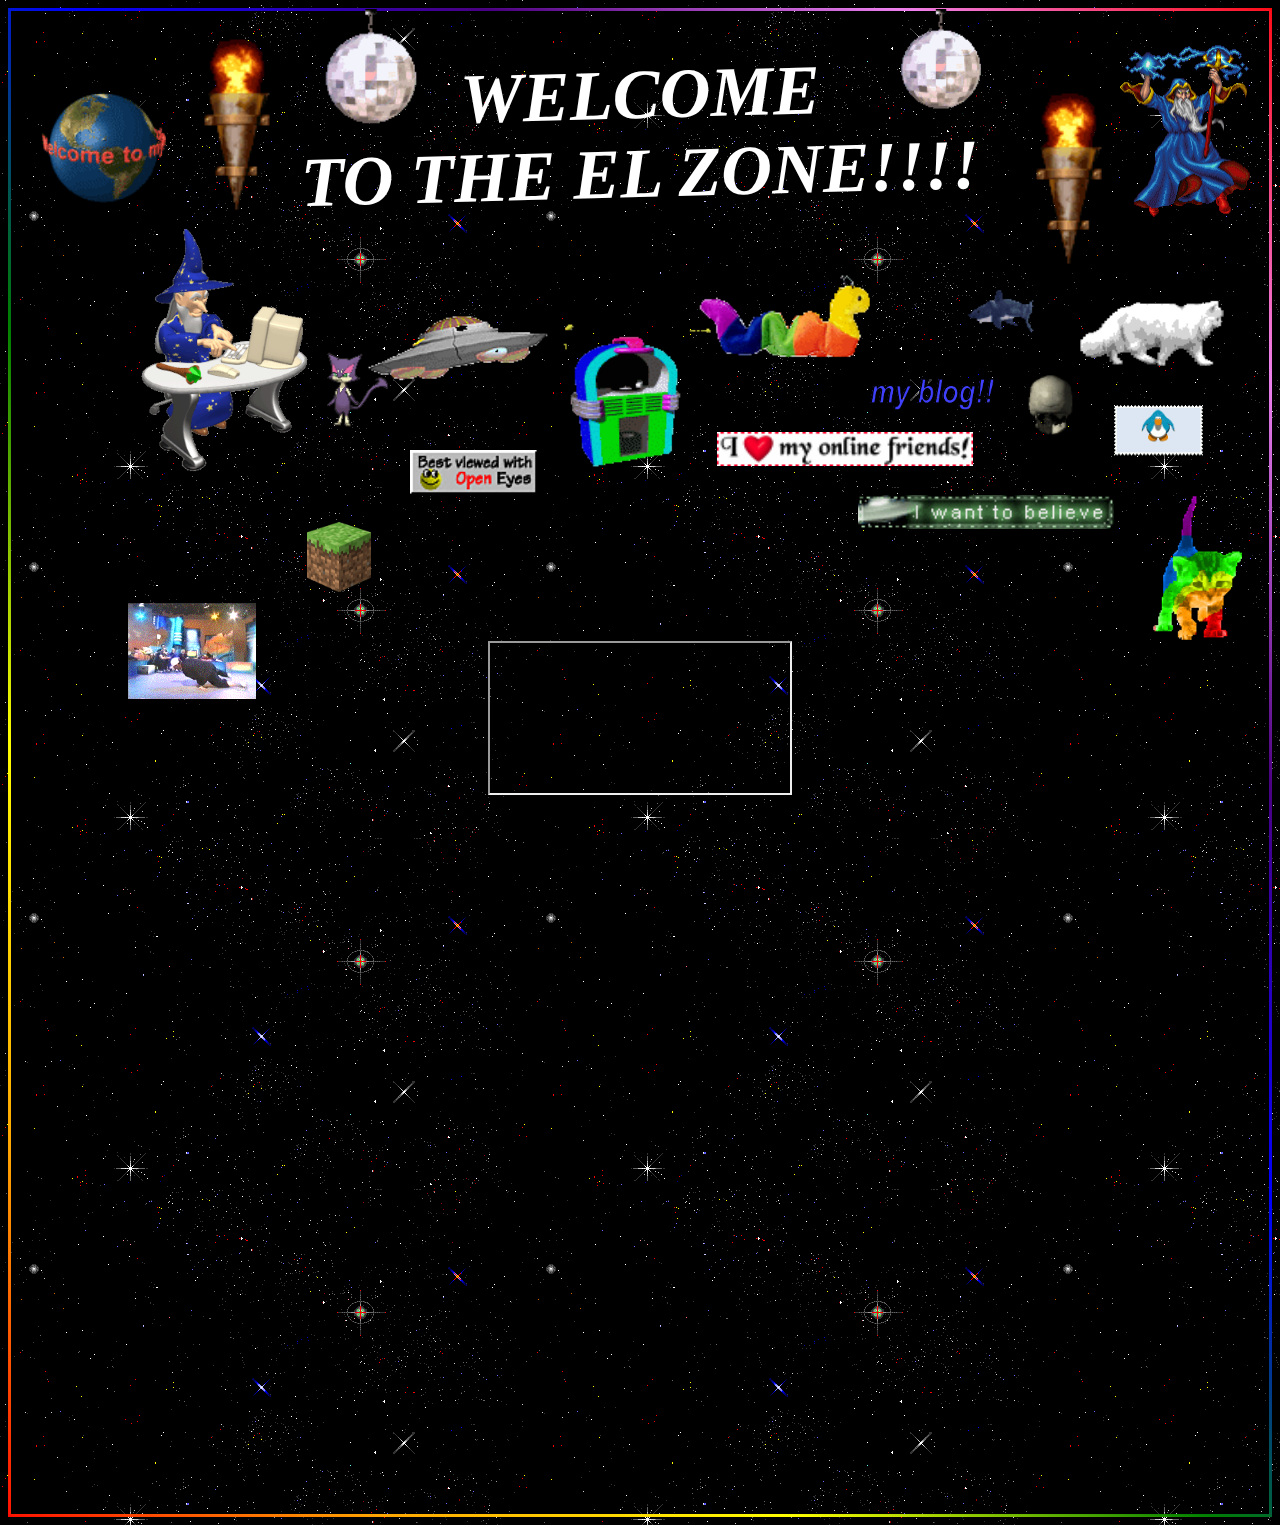
==== index.html @ 3aa96a2a "Initial commit" ====
<!DOCTYPE html>
<html lang="en">
  <head>
    <meta charset="UTF-8" />
    <meta name="viewport" content="width=device-width, initial-scale=1.0" />
    <title>The El Zone...</title>
    <link rel="stylesheet" href="css/style.css" />

    <script type="text/javascript">
      // <![CDATA[
      var colour = "random"; // in addition to "random" can be set to any valid colour eg "#f0f" or "red"
      var sparkles = 50;

      /****************************
       *  Tinkerbell Magic Sparkle *
       *(c)2005-13 mf2fm web-design*
       *  http://www.mf2fm.com/rv  *
       * DON'T EDIT BELOW THIS BOX *
       ****************************/
      var x = (ox = 400);
      var y = (oy = 300);
      var swide = 800;
      var shigh = 600;
      var sleft = (sdown = 0);
      var tiny = new Array();
      var star = new Array();
      var starv = new Array();
      var starx = new Array();
      var stary = new Array();
      var tinyx = new Array();
      var tinyy = new Array();
      var tinyv = new Array();

      window.onload = function () {
        if (document.getElementById) {
          var i, rats, rlef, rdow;
          for (var i = 0; i < sparkles; i++) {
            var rats = createDiv(3, 3);
            rats.style.visibility = "hidden";
            rats.style.zIndex = "999";
            document.body.appendChild((tiny[i] = rats));
            starv[i] = 0;
            tinyv[i] = 0;
            var rats = createDiv(5, 5);
            rats.style.backgroundColor = "transparent";
            rats.style.visibility = "hidden";
            rats.style.zIndex = "999";
            var rlef = createDiv(1, 5);
            var rdow = createDiv(5, 1);
            rats.appendChild(rlef);
            rats.appendChild(rdow);
            rlef.style.top = "2px";
            rlef.style.left = "0px";
            rdow.style.top = "0px";
            rdow.style.left = "2px";
            document.body.appendChild((star[i] = rats));
          }
          set_width();
          sparkle();
        }
      };

      function sparkle() {
        var c;
        if (Math.abs(x - ox) > 1 || Math.abs(y - oy) > 1) {
          ox = x;
          oy = y;
          for (c = 0; c < sparkles; c++)
            if (!starv[c]) {
              star[c].style.left = (starx[c] = x) + "px";
              star[c].style.top = (stary[c] = y + 1) + "px";
              star[c].style.clip = "rect(0px, 5px, 5px, 0px)";
              star[c].childNodes[0].style.backgroundColor = star[
                c
              ].childNodes[1].style.backgroundColor =
                colour == "random" ? newColour() : colour;
              star[c].style.visibility = "visible";
              starv[c] = 50;
              break;
            }
        }
        for (c = 0; c < sparkles; c++) {
          if (starv[c]) update_star(c);
          if (tinyv[c]) update_tiny(c);
        }
        setTimeout("sparkle()", 40);
      }

      function update_star(i) {
        if (--starv[i] == 25) star[i].style.clip = "rect(1px, 4px, 4px, 1px)";
        if (starv[i]) {
          stary[i] += 1 + Math.random() * 3;
          starx[i] += ((i % 5) - 2) / 5;
          if (stary[i] < shigh + sdown) {
            star[i].style.top = stary[i] + "px";
            star[i].style.left = starx[i] + "px";
          } else {
            star[i].style.visibility = "hidden";
            starv[i] = 0;
            return;
          }
        } else {
          tinyv[i] = 50;
          tiny[i].style.top = (tinyy[i] = stary[i]) + "px";
          tiny[i].style.left = (tinyx[i] = starx[i]) + "px";
          tiny[i].style.width = "2px";
          tiny[i].style.height = "2px";
          tiny[i].style.backgroundColor =
            star[i].childNodes[0].style.backgroundColor;
          star[i].style.visibility = "hidden";
          tiny[i].style.visibility = "visible";
        }
      }

      function update_tiny(i) {
        if (--tinyv[i] == 25) {
          tiny[i].style.width = "1px";
          tiny[i].style.height = "1px";
        }
        if (tinyv[i]) {
          tinyy[i] += 1 + Math.random() * 3;
          tinyx[i] += ((i % 5) - 2) / 5;
          if (tinyy[i] < shigh + sdown) {
            tiny[i].style.top = tinyy[i] + "px";
            tiny[i].style.left = tinyx[i] + "px";
          } else {
            tiny[i].style.visibility = "hidden";
            tinyv[i] = 0;
            return;
          }
        } else tiny[i].style.visibility = "hidden";
      }

      document.onmousemove = mouse;
      function mouse(e) {
        if (e) {
          y = e.pageY;
          x = e.pageX;
        } else {
          set_scroll();
          y = event.y + sdown;
          x = event.x + sleft;
        }
      }

      window.onscroll = set_scroll;
      function set_scroll() {
        if (typeof self.pageYOffset == "number") {
          sdown = self.pageYOffset;
          sleft = self.pageXOffset;
        } else if (
          document.body &&
          (document.body.scrollTop || document.body.scrollLeft)
        ) {
          sdown = document.body.scrollTop;
          sleft = document.body.scrollLeft;
        } else if (
          document.documentElement &&
          (document.documentElement.scrollTop ||
            document.documentElement.scrollLeft)
        ) {
          sleft = document.documentElement.scrollLeft;
          sdown = document.documentElement.scrollTop;
        } else {
          sdown = 0;
          sleft = 0;
        }
      }

      window.onresize = set_width;
      function set_width() {
        var sw_min = 999999;
        var sh_min = 999999;
        if (document.documentElement && document.documentElement.clientWidth) {
          if (document.documentElement.clientWidth > 0)
            sw_min = document.documentElement.clientWidth;
          if (document.documentElement.clientHeight > 0)
            sh_min = document.documentElement.clientHeight;
        }
        if (typeof self.innerWidth == "number" && self.innerWidth) {
          if (self.innerWidth > 0 && self.innerWidth < sw_min)
            sw_min = self.innerWidth;
          if (self.innerHeight > 0 && self.innerHeight < sh_min)
            sh_min = self.innerHeight;
        }
        if (document.body.clientWidth) {
          if (
            document.body.clientWidth > 0 &&
            document.body.clientWidth < sw_min
          )
            sw_min = document.body.clientWidth;
          if (
            document.body.clientHeight > 0 &&
            document.body.clientHeight < sh_min
          )
            sh_min = document.body.clientHeight;
        }
        if (sw_min == 999999 || sh_min == 999999) {
          sw_min = 800;
          sh_min = 600;
        }
        swide = sw_min;
        shigh = sh_min;
      }

      function createDiv(height, width) {
        var div = document.createElement("div");
        div.style.position = "absolute";
        div.style.height = height + "px";
        div.style.width = width + "px";
        div.style.overflow = "hidden";
        return div;
      }

      function newColour() {
        var c = new Array();
        c[0] = 255;
        c[1] = Math.floor(Math.random() * 256);
        c[2] = Math.floor(Math.random() * (256 - c[1] / 2));
        c.sort(function () {
          return 0.5 - Math.random();
        });
        return "rgb(" + c[0] + ", " + c[1] + ", " + c[2] + ")";
      }
      // ]]>
    </script>
  </head>
  <body>

    <audio loop autoplay>
      <source src="audio/music.mp3" type="audio/ogg">
      Your browser does not support the audio element.
    </audio>

    <h1>WELCOME</h1>
    <h1>TO THE EL ZONE!!!!</h1>
    <img id="welcome" src="img/welcome.gif" alt="" />
    <img id="disco1" src="img/discoball.gif" alt="" />
    <img id="disco2" src="img/discoball.gif" alt="" />
    <img id="torch1" src="img/torch.gif" alt="" />
    <img id="torch2" src="img/torch.gif" alt="" />
    <img id="typewizard" src="img/typewizard.gif" alt="" />
    <img id="wizard" src="img/wizard.gif" alt="" />
    <img id="ufo" src="img/ufo.gif" alt="" />
    <img id="jukebox" src="img/jukebox.gif" alt="" />
    <img id="worm" src="img/worm.gif" alt="" />
    <img id="shark" src="img/shark.gif" alt="" />
    <img id="catwalking" src="img/catwalking.gif" alt="" />
    <img id="bestviewed" src="img/bestviewed.gif" alt="" />
    <img id="penguin" src="img/penguin.gif" alt="" />
    <img id="skull" src="img/skull.gif" alt="" />
    <img id="rainbowcat" src="img/rainbowcat.gif" alt="" />
    <img id="onlinefriends" src="img/onlinefriends.gif" alt="" />
    <img id="alienbanner" src="img/alienbanner.gif" alt="" />
    <img id="myblog" src="img/myblog.gif" alt="" />
    <img id="breakdance" src="img/breakdance.gif" alt="" />
    <img id="minecraft" src="img/minecraft.gif" alt="" />
    <img id="purrloin" src="img/purrloin.png" alt="" />



    <div class = "nyan">
      <iframe 
    src="https://www.youtube.com/embed/2yJgwwDcgV8">
    </iframe>
    </div>
  </body>
</html>
---- css/style.css ----
body {
  background-image: url("../img/flashingstars.gif");
  background-repeat: repeat;
  padding: 20px;
  height: 91.4375rem;
  border-radius: 10px;
  border-style: groove;
  border-image: linear-gradient(45deg, red, orange, yellow, green, blue, indigo, violet, red) 30;

audio {
  display: none;
}

h1 {
  color: #fff;
  text-align: center;
  text-shadow: 0px 4px 4px rgba(0, 0, 0, 0.25);
  font-family: "Comic Sans MS", cursive;
  font-size: 5.5vw;
  font-style: italic;
  font-weight: 700;
  line-height: normal;
  line-height: 2rem;
  transform: rotate(-1.555deg);
  flex-shrink: 0;
}

h2 {
  color: #000;
  line-height: 30px;
  text-align: center;
  -webkit-text-stroke-width: 7;
  -webkit-text-stroke-color: #fff;
  font-family: "Comic Sans MS", cursive;
  background: linear-gradient(
    90deg,
    #ff0303 0%,
    #f90 27.5%,
    #6fa900 51.5%,
    #09a6ff 76%,
    #8411dd 99.5%
  );
  background-clip: text;
  -webkit-background-clip: text;
  -webkit-text-fill-color: transparent;
  font-size: 6rem;
  font-style: normal;
  font-weight: 700;
  line-height: normal;
  transform: rotate(-1.555deg);
  flex-shrink: 0;
  filter: drop-shadow(5px 0 0.25rem black);
}

#welcome {
  position: absolute;
  left: 3%;
  top: 10%;
  width: 10vw;
  height: auto;
  max-width:100%
}

#disco1 {
  position: absolute;
  left: 25%;
  top: 1%;
  width: 8vw;
  height: auto;
  max-width:100%
}

#disco2 {
  position: absolute;
  left: 70%;
  top: 1%;
  width: 7vw;
  height: auto;
  max-width:100%
}

#torch1 {
  position: absolute;
  left: 15%;
  top: 0%;
  width: 7vw;
  height: auto;
  max-width:100%
  transform: rotate(9.499deg);
}

#torch2 {
  position: absolute;
  left: 80%;
  top: 6%;
  width: 7vw;
  height: auto;
  max-width:100%
}

#wizard {
  position: absolute;
  left: 86%;
  top: 3%;
  width: 12vw;
  height: auto;
  max-width:100%
}

#typewizard {
  position: absolute;
  left: 10%;
  top: 25%;
  width: 15vw;
  height: auto;
  max-width:100%
}

#ufo {
  position: absolute;
  left: 28%;
  top: 35%;
  width: 15vw;
  height: auto;
  max-width:100%
}

#jukebox {
  position: absolute;
  left: 43%;
  top: 33%;
  width: 14vw;
  height: auto;
  max-width:100%
}

#worm {
  position: absolute;
  left: 54%;
  top: 26%;
  width: 15vw;
  height: auto;
  max-width:100%
}

#shark {
  position: absolute;
  left: 69%;
  top: 26%;
  width: 13vw;
  height: auto;
  max-width:100%
}

#catwalking {
  position: absolute;
  left: 84%;
  top: 33%;
  width: 12vw;
  height: auto;
  max-width:100%
}

.nyan {  
  position: absolute;
  margin: auto;
  top: 80%;
  left: 50%;
  transform: translate(-50%, -50%);
  height: auto;
  max-width:100%
}

#bestviewed {
  position: absolute;
  left: 32%;
  top: 50%;
  width: 10vw;
  height: auto;
  max-width:100%
}

#penguin {
  position: absolute;
  left: 87%;
  top: 45%;
  width: 7vw;
  height: auto;
  max-width:100%
}

#skull {
  position: absolute;
  left: 78%;
  top: 38%;
  width: 10vw;
  height: auto;
  max-width:100%
}

#rainbowcat {
  position: absolute;
  left: 90%;
  top: 55%;
  width: 7vw;
  height: auto;
  max-width:100%
}

#onlinefriends {
  position: absolute;
  left: 56%;
  top: 48%;
  width: 20vw;
  height: auto;
  max-width:100%
}

#alienbanner {
  position: absolute;
  left: 67%;
  top: 55%;
  width: 20vw;
  height: auto;
  max-width:100%
}

#myblog {
  position: absolute;
  left: 68%;
  top: 42%;
  width: 10vw;
  height: auto;
  max-width:100%
}

#breakdance {
  position: absolute;
  left: 10%;
  top: 67%;
  width: 10vw;
  height: auto;
  max-width:100%
}

#minecraft {
  position: absolute;
  left: 24%;
  top: 58%;
  width: 5vw;
  height: auto;
  max-width:100%
}

#purrloin {
  position: absolute;
  left: 18%;
  top: 29%;
  width: 20vw;
  height: auto;
  max-width:100%
}
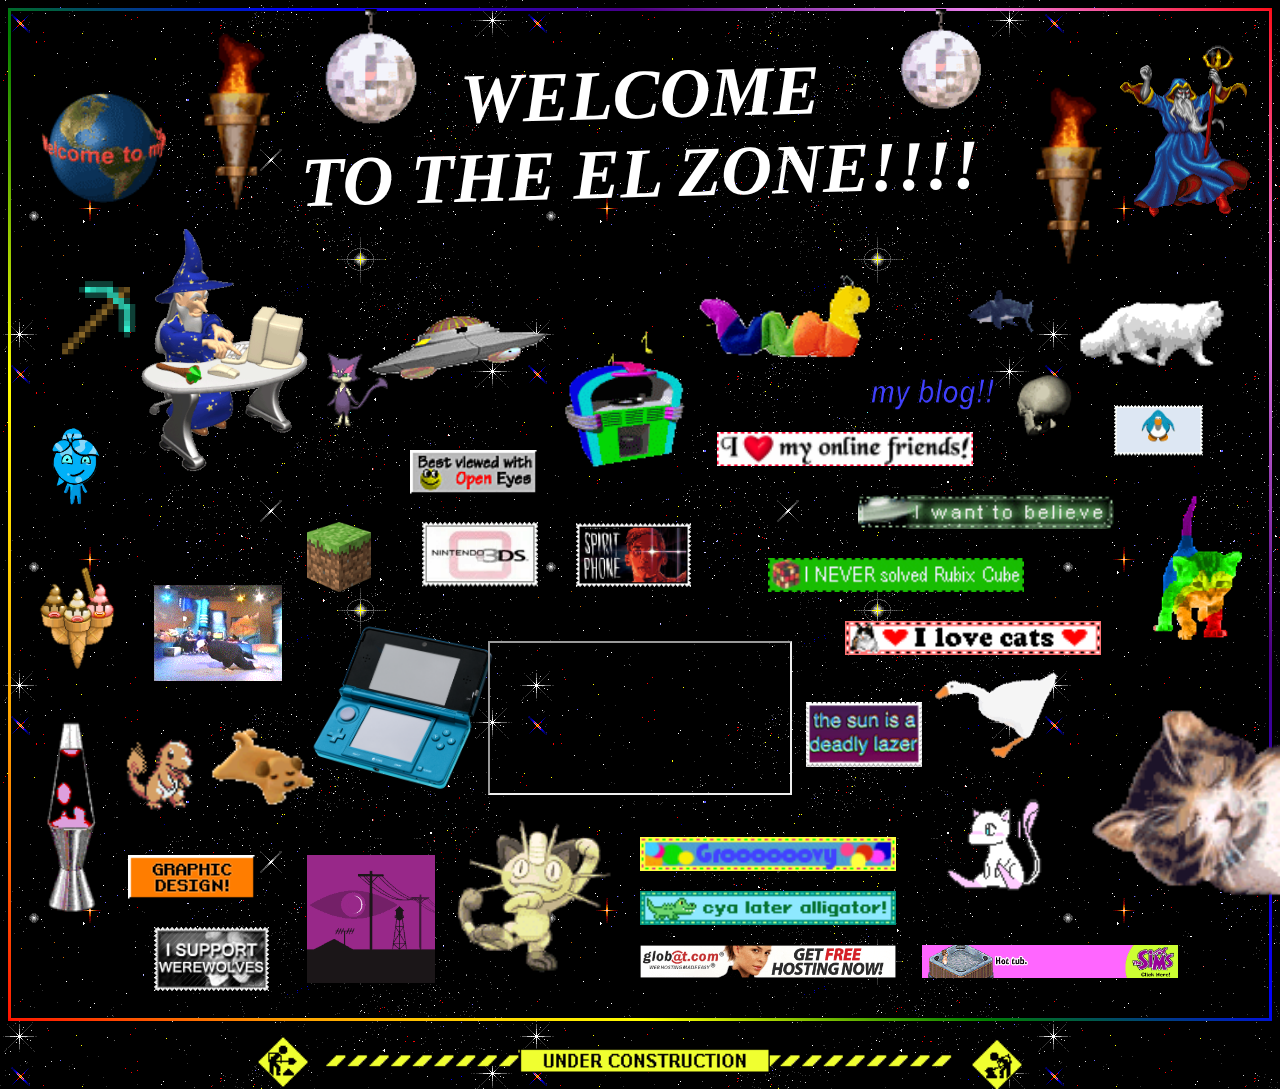
==== commit e78f3798: "Added more gifs." ====
--- a/index.html
+++ b/index.html
@@ -226,9 +226,8 @@
     </script>
   </head>
   <body>
-
     <audio loop autoplay>
-      <source src="audio/music.mp3" type="audio/ogg">
+      <source src="audio/music.mp3" type="audio/ogg" />
       Your browser does not support the audio element.
     </audio>
 
@@ -256,13 +255,36 @@
     <img id="breakdance" src="img/breakdance.gif" alt="" />
     <img id="minecraft" src="img/minecraft.gif" alt="" />
     <img id="purrloin" src="img/purrloin.png" alt="" />
-
-
-
-    <div class = "nyan">
-      <iframe 
-    src="https://www.youtube.com/embed/2yJgwwDcgV8">
-    </iframe>
+    <img id="pickaxe" src="img/pickaxe.gif" alt="" />
+    <img id="watergirl" src="img/watergirl.gif" alt="" />
+    <img id="badicecream" src="img/badicecream.png" alt="" />
+    <img id="lavalamp" src="img/lavalamp.gif" alt="" />
+    <img id="charmander" src="img/charm.gif" alt="" />
+     <img id="dogback" src="img/dog.gif" alt="" />
+    <img id="threeds" src="img/3ds.png" alt="" />
+
+    <img id="graphicdesign" src="img/graphicdesign.gif" alt="" />
+    <img id="werewolves" src="img/werewolves.png" alt="" />
+    <img id="wtnv" src="img/wtnv.gif" alt="" />
+    <img id="ds" src="img/ds.gif" alt="" />
+    <img id="spiritphone" src="img/spiritphone.png" alt="" />
+    <img id="rubix" src="img/rubix.gif" alt="" />
+    <img id="cats" src="img/cats.gif" alt="" />
+    <img id="deadlylazer" src="img/deadlylazer.gif" alt="" />
+    <img id="gooserun" src="img/gooserun.gif" alt="" />
+    <img id="mew" src="img/mew.gif" alt="" />
+    <img id="meowth" src="img/meowth.gif" alt="" />
+    <img id="sidecat" src="img/sideanim1.gif" alt="" />
+    <img id="groovy" src="img/groovy.gif" alt="" />
+    <img id="alligator" src="img/alligator.gif" alt="" />
+    <img id="hosting" src="img/hostingad.gif" alt="" />
+    <img id="sims" src="img/simsad.gif" alt="" />
+    <img id="construction" src="img/construction.gif" alt="" />
+
+
+
+    <div class="nyan">
+      <iframe src="https://www.youtube.com/embed/2yJgwwDcgV8"> </iframe>
     </div>
   </body>
 </html>
--- a/css/style.css
+++ b/css/style.css
@@ -2,7 +2,7 @@
   background-image: url("../img/flashingstars.gif");
   background-repeat: repeat;
   padding: 20px;
-  height: 91.4375rem;
+  height: 60.4375rem;
   border-radius: 10px;
   border-style: groove;
   border-image: linear-gradient(45deg, red, orange, yellow, green, blue, indigo, violet, red) 30;
@@ -236,8 +236,8 @@
 
 #breakdance {
   position: absolute;
-  left: 10%;
-  top: 67%;
+  left: 12%;
+  top: 65%;
   width: 10vw;
   height: auto;
   max-width:100%
@@ -259,4 +259,220 @@
   width: 20vw;
   height: auto;
   max-width:100%
+}
+
+#pickaxe {
+  position: absolute;
+  left: 4%;
+  top: 30%;
+  width: 7vw;
+  height: auto;
+  max-width:100%
+}
+
+#watergirl {
+  position: absolute;
+  left: 4%;
+  top: 45%;
+  width: 4vw;
+  height: auto;
+  max-width:100%
+}
+
+#badicecream {
+  position: absolute;
+  left: 2%;
+  top: 63%;
+  width: 8vw;
+  height: auto;
+  max-width:100%
+}
+
+#lavalamp {
+  position: absolute;
+  left: 2%;
+  top: 80%;
+  width: 7vw;
+  height: auto;
+  max-width:100%
+}
+
+#charmander {
+  position: absolute;
+  left: 8%;
+  top: 78%;
+  width: 9vw;
+  height: auto;
+  max-width:100%
+}
+
+#dogback {
+  position: absolute;
+  left: 16%;
+  top: 78%;
+  width: 9vw;
+  height: auto;
+  max-width:100%
+}
+
+#threeds {
+  position: absolute;
+  left: 24%;
+  top: 69%;
+  width: 15vw;
+  height: auto;
+  max-width:100%
+}
+
+#graphicdesign {
+  position: absolute;
+  left: 10%;
+  top: 95%;
+  width: 10vw;
+  height: auto;
+  max-width:100%
+}
+
+#werewolves {
+  position: absolute;
+  left: 12%;
+  top: 103%;
+  width: 9vw;
+  height: auto;
+  max-width:100%
+}
+
+#wtnv {
+  position: absolute;
+  left: 24%;
+  top: 95%;
+  width: 10vw;
+  height: auto;
+  max-width:100%
+}
+
+#ds {
+  position: absolute;
+  left: 33%;
+  top: 58%;
+  width: 9vw;
+  height: auto;
+  max-width:100%
+}
+
+#spiritphone {
+  position: absolute;
+  left: 45%;
+  top: 58%;
+  width: 9vw;
+  height: auto;
+  max-width:100%
+}
+
+#rubix {
+  position: absolute;
+  left: 60%;
+  top: 62%;
+  width: 20vw;
+  height: auto;
+  max-width:100%
+}
+
+#cats {
+  position: absolute;
+ left: 66%;
+  top: 69%;
+  width: 20vw;
+  height: auto;
+  max-width:100%
+}
+
+#deadlylazer {
+  position: absolute;
+  left: 63%;
+  top: 78%;
+  width: 9vw;
+  height: auto;
+  max-width:100%
+}
+
+#gooserun {
+  position: absolute;
+  left: 73%;
+  top: 70%;
+  width: 10vw;
+  height: auto;
+  max-width:100%
+}
+
+#mew {
+  position: absolute;
+  left: 73%;
+  top: 87%;
+  width: 10vw;
+  height: auto;
+  max-width:100%
+}
+
+#meowth {
+  position: absolute;
+  left: 34%;
+  top: 90%;
+  width: 15vw;
+  height: auto;
+  max-width:100%
+}
+
+#sidecat {
+  position: absolute;
+  left: 85%;
+  top: 78%;
+  width: 15vw;
+  height: auto;
+  max-width:100%
+}
+
+#groovy {
+  position: absolute;
+  left: 50%;
+  top: 93%;
+  width: 20vw;
+  height: auto;
+  max-width:100%
+}
+
+#alligator {
+  position: absolute;
+  left: 50%;
+  top: 99%;
+  width: 20vw;
+  height: auto;
+  max-width:100%
+}
+
+#hosting {
+  position: absolute;
+  left: 50%;
+  top: 105%;
+  width: 20vw;
+  height: auto;
+  max-width:100%
+}
+
+#sims {
+  position: absolute;
+  left: 72%;
+  top: 105%;
+  width: 20vw;
+  height: auto;
+  max-width:100%
+}
+
+#construction {
+  position: absolute;
+  left: 20%;
+  top: 115%;
+  width: 60vw;
+  height: auto;
+  max-width:100%
 }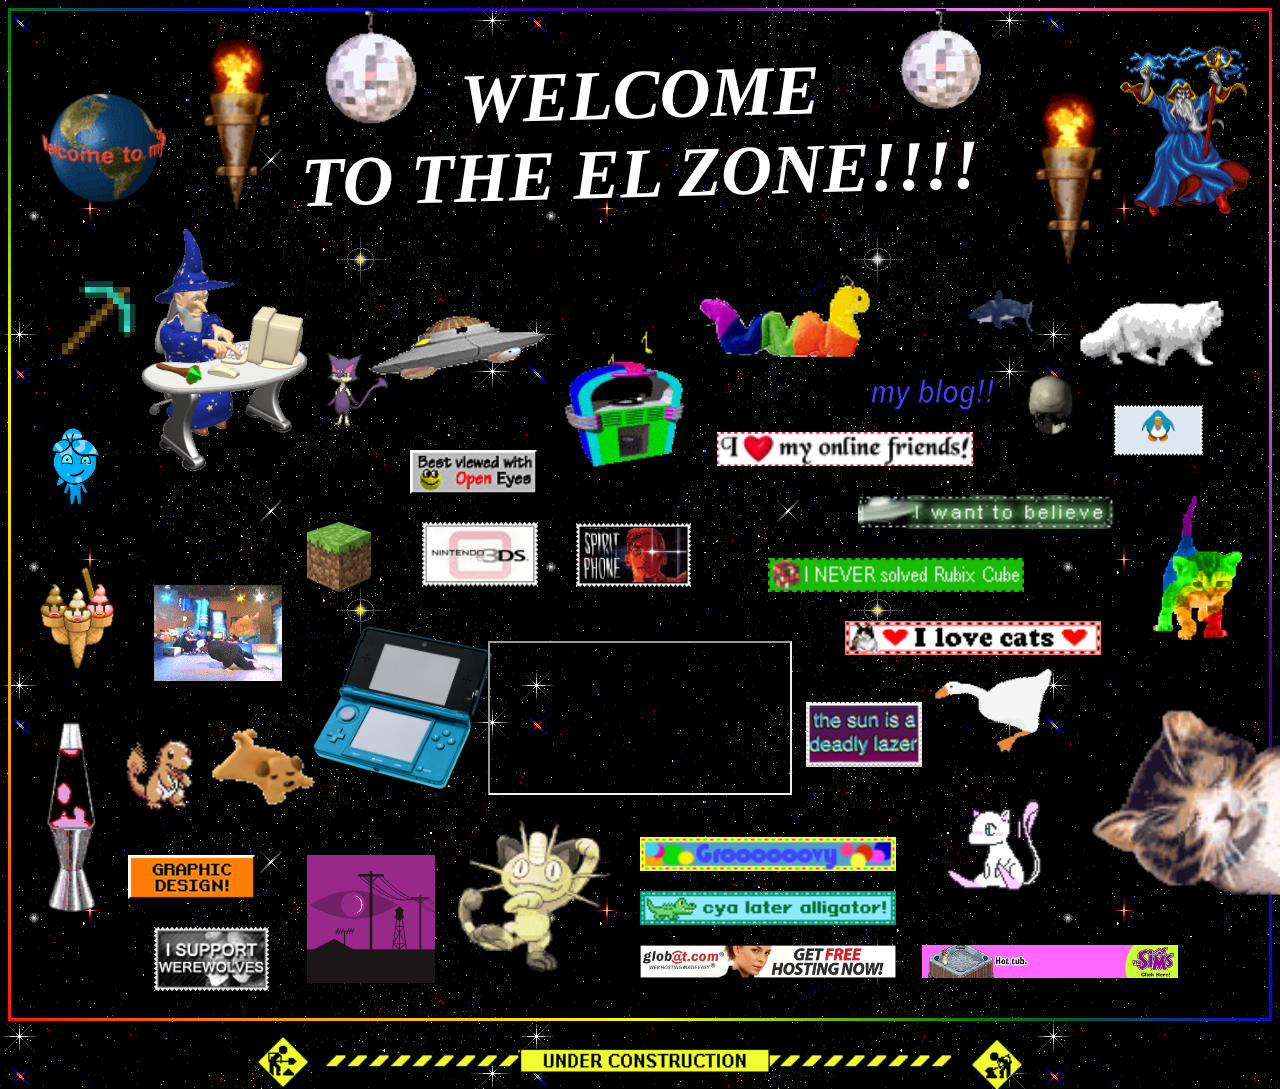
==== commit 9bfabfba: "updated images" ====
--- a/index.html
+++ b/index.html
@@ -244,37 +244,36 @@
     <img id="jukebox" src="img/jukebox.gif" alt="" />
     <img id="worm" src="img/worm.gif" alt="" />
     <img id="shark" src="img/shark.gif" alt="" />
-    <img id="catwalking" src="img/catwalking.gif" alt="" />
+    <a href="cats.html"><img id="catwalking" src="img/catwalking.gif" alt="" /></a>
     <img id="bestviewed" src="img/bestviewed.gif" alt="" />
     <img id="penguin" src="img/penguin.gif" alt="" />
     <img id="skull" src="img/skull.gif" alt="" />
-    <img id="rainbowcat" src="img/rainbowcat.gif" alt="" />
+    <a href="cats.html"><img id="rainbowcat" src="img/rainbowcat.gif" alt="" /></a>
     <img id="onlinefriends" src="img/onlinefriends.gif" alt="" />
     <img id="alienbanner" src="img/alienbanner.gif" alt="" />
     <img id="myblog" src="img/myblog.gif" alt="" />
     <img id="breakdance" src="img/breakdance.gif" alt="" />
-    <img id="minecraft" src="img/minecraft.gif" alt="" />
-    <img id="purrloin" src="img/purrloin.png" alt="" />
+    <a href="minecraft.html"><img id="minecraft" src="img/minecraft.gif" alt="" /></a>
+    <a href="cats.html"><img id="purrloin" src="img/purrloin.png" alt="" /></a>
     <img id="pickaxe" src="img/pickaxe.gif" alt="" />
-    <img id="watergirl" src="img/watergirl.gif" alt="" />
-    <img id="badicecream" src="img/badicecream.png" alt="" />
+    <a href="https://www.coolmathgames.com/0-fireboy-and-water-girl-in-the-forest-temple"><img id="watergirl" src="img/watergirl.gif" alt="" /></a>
+    <a href="https://badicecream.io/"><img id="badicecream" src="img/badicecream.png" alt="" /></a>
     <img id="lavalamp" src="img/lavalamp.gif" alt="" />
     <img id="charmander" src="img/charm.gif" alt="" />
      <img id="dogback" src="img/dog.gif" alt="" />
     <img id="threeds" src="img/3ds.png" alt="" />
-
     <img id="graphicdesign" src="img/graphicdesign.gif" alt="" />
     <img id="werewolves" src="img/werewolves.png" alt="" />
     <img id="wtnv" src="img/wtnv.gif" alt="" />
     <img id="ds" src="img/ds.gif" alt="" />
     <img id="spiritphone" src="img/spiritphone.png" alt="" />
     <img id="rubix" src="img/rubix.gif" alt="" />
-    <img id="cats" src="img/cats.gif" alt="" />
+    <a href="cats.html"><img id="cats" src="img/cats.gif" alt="" /></a>
     <img id="deadlylazer" src="img/deadlylazer.gif" alt="" />
     <img id="gooserun" src="img/gooserun.gif" alt="" />
-    <img id="mew" src="img/mew.gif" alt="" />
-    <img id="meowth" src="img/meowth.gif" alt="" />
-    <img id="sidecat" src="img/sideanim1.gif" alt="" />
+    <a href="cats.html"><img id="mew" src="img/mew.gif" alt="" /></a>
+    <a href="cats.html"><img id="meowth" src="img/meowth.gif" alt="" /></a>
+    <a href="cats.html"></a><img id="sidecat" src="img/sideanim1.gif" alt="" /></a>
     <img id="groovy" src="img/groovy.gif" alt="" />
     <img id="alligator" src="img/alligator.gif" alt="" />
     <img id="hosting" src="img/hostingad.gif" alt="" />
